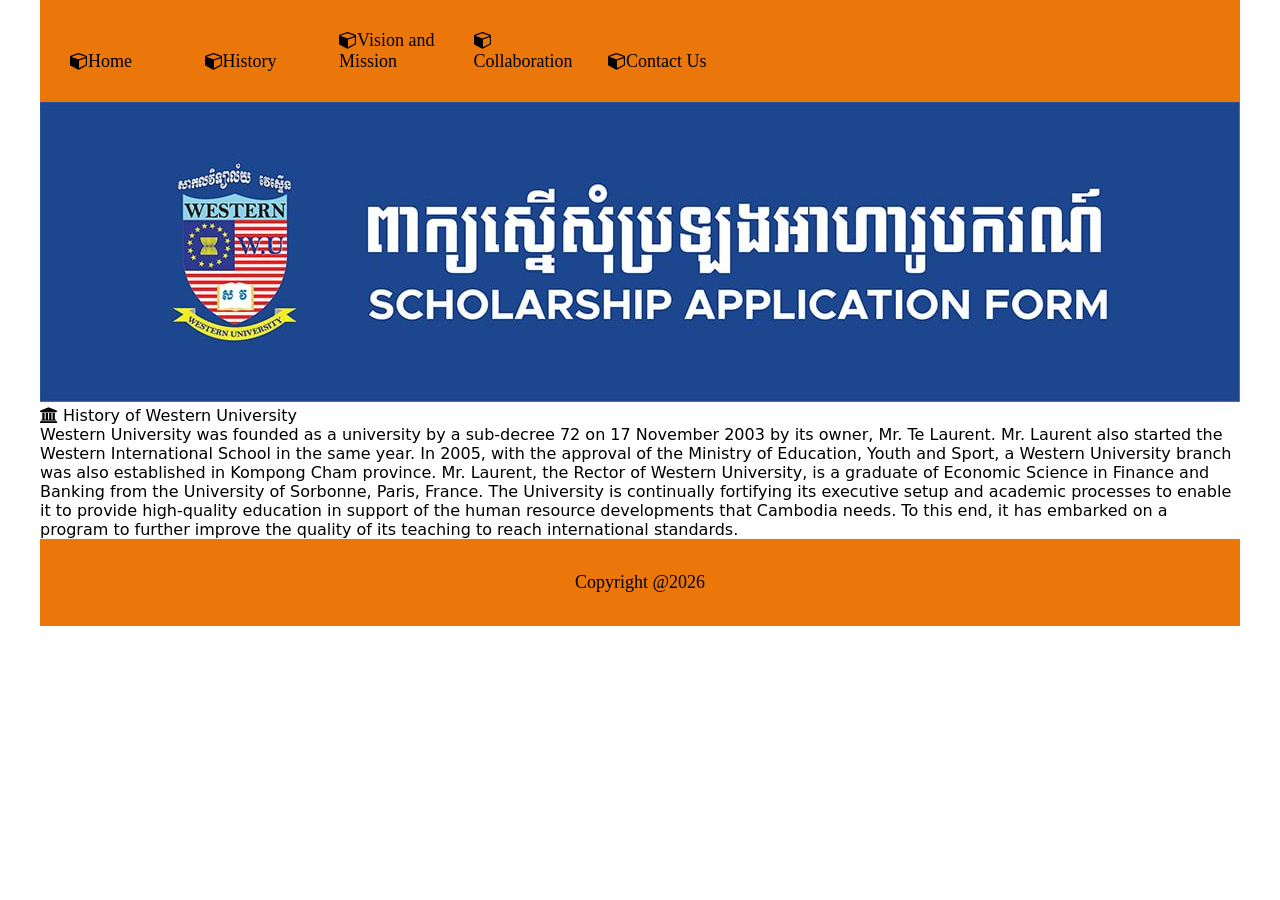
==== vision-mission.html @ d8608181 "Add files via upload" ====
<!DOCTYPE html>
<html lang="en">
<head>
    <meta charset="UTF-8">
    <meta name="viewport" content="width=device-width, initial-scale=1.0">
    <title>Document</title>
    <link rel="stylesheet" href="CSS/linkstyle.css">
    <link rel="stylesheet" href="https://cdnjs.cloudflare.com/ajax/libs/font-awesome/4.7.0/css/font-awesome.min.css"> 
</head>
<body>
    <header>
        <a href="index.html" class="hl"><i class="fa fa-cube"></i>Home</a>
        <a href="history.html" class="hl"><i class="fa fa-cube"></i>History</a> 
        <a href="vision_mission.html" class="hl"><i class="fa fa-cube"></i>Vision and Mission</a>
        <a href="collaboration.html" class="hl"><i class="fa fa-cube"></i>Collaboration</a>
        <a href="contact.html" class="hl"><i class="fa fa-cube"></i>Contact Us</a> 
    </header>

    <img src="image1/scholarship.png">

    <div class="title">
        <i class="fa fa-university"></i> 
        History of Western University
    </div>

    <div class="content">
        Western University was founded as a university by a sub-decree 72 on 17 November 2003 by its owner, Mr. Te Laurent. Mr. Laurent also started the Western International School in the same year. In 2005, with the approval of the Ministry of Education, Youth and Sport, a Western University branch was also established in Kompong Cham province. Mr. Laurent, the Rector of Western University, is a graduate of Economic Science in Finance and Banking from the University of Sorbonne, Paris, France. The University is continually fortifying its executive setup and academic processes to enable it to provide high-quality education in support of the human resource developments that Cambodia needs. To this end, it has embarked on a program to further improve the quality of its teaching to reach international standards.
    </div>

    <footer><p>Copyright @2026</p></footer>
</body>

</html>
---- CSS/linkstyle.css ----
body {
    max-width: 1200px; 
    margin: 0 auto;   
}

.center { 
    text-align: center;
}

header {
    color: #2521ffad;
    background-color: #eb770a;
    text-align: left;
    padding: 15px;
    font-family: Georgia, 'Times New Roman', Times, serif;
    font-size: 18px;
}

a.hl:link, a.hl:visited {
    display: inline-block;
    width: 100px;
    background-color: #eb770a;
    padding: 15px;
    color: black;
    text-decoration: none; 
}

a.hl:hover,a.hl:active {
    color: white ;
    background-color: #eb770a;
}

a:visited,a:link {
    text-decoration: none;
}

body {
    max-width: 1200px;
    margin: 0 auto;
    font-family: system-ui, -apple-system, "Segoe UI", Roboto, "Helvetica Neue", Arial, "Noto Sans", "Liberation Sans", sans-serif, "Apple Color Emoji", "Segoe Color Emoji", "Segoe UI Symbol", "Noto Color Emoji";
}

div.NewsFrame {
    margin: 5px;
    padding: 5px;
    width: 375px;
    float: left;
    text-align: center;
    border: 1px solid #000000;
    min-height: 400px;
}

        div.NewsFrame img {
            margin: 5px;
            width: 365px;
            border: 1px solid #ffffff;
        }

    div.NewsFrame a:hover img { 
        opacity: 0.8;
    }

    div.NewsFrame div.title {
        text-align: left;
        font-weight: normal;
        width: auto;
        margin: 5px; 
        font-size: 20px;
        color: #1c468e;
    }

    div.NewsFrame div.description {
        text-align: justify;
        font-weight: normal;
        width: auto;
        margin: 5px;
    }

footer {
    align-items: center;
    padding: 15px;
    padding-bottom: 15px;
    background-color: #eb770a;
    color: black;
    text-align: center;
    font-family: Georgia, 'Times New Roman', Times, serif;
    font-size: 18px;
    clear: left
}
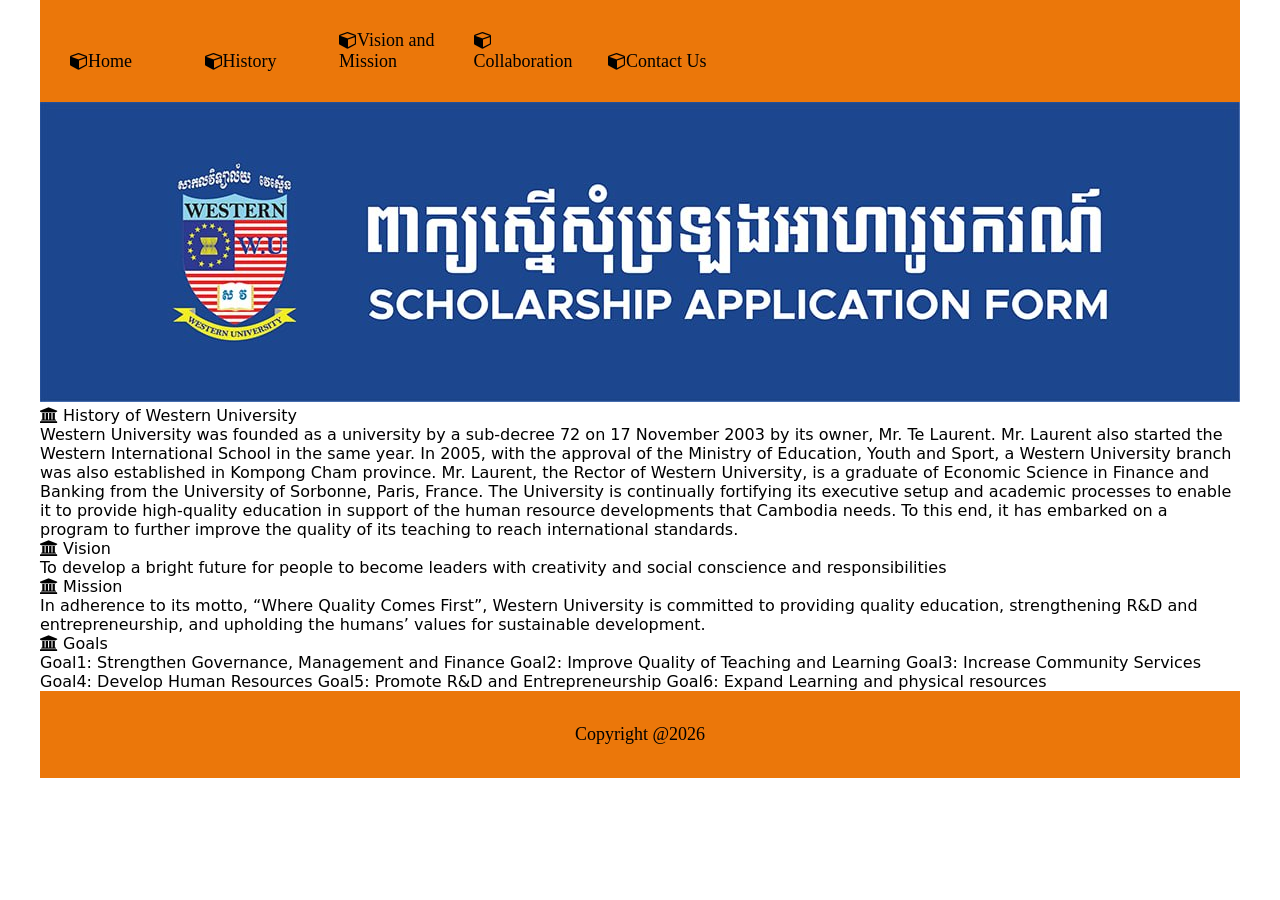
==== commit 1e09f6ff: "Add files via upload" ====
--- a/vision-mission.html
+++ b/vision-mission.html
@@ -11,7 +11,7 @@
     <header>
         <a href="index.html" class="hl"><i class="fa fa-cube"></i>Home</a>
         <a href="history.html" class="hl"><i class="fa fa-cube"></i>History</a> 
-        <a href="vision_mission.html" class="hl"><i class="fa fa-cube"></i>Vision and Mission</a>
+        <a href="vision-mission.html" class="hl"><i class="fa fa-cube"></i>Vision and Mission</a>
         <a href="collaboration.html" class="hl"><i class="fa fa-cube"></i>Collaboration</a>
         <a href="contact.html" class="hl"><i class="fa fa-cube"></i>Contact Us</a> 
     </header>
@@ -26,6 +26,33 @@
     <div class="content">
         Western University was founded as a university by a sub-decree 72 on 17 November 2003 by its owner, Mr. Te Laurent. Mr. Laurent also started the Western International School in the same year. In 2005, with the approval of the Ministry of Education, Youth and Sport, a Western University branch was also established in Kompong Cham province. Mr. Laurent, the Rector of Western University, is a graduate of Economic Science in Finance and Banking from the University of Sorbonne, Paris, France. The University is continually fortifying its executive setup and academic processes to enable it to provide high-quality education in support of the human resource developments that Cambodia needs. To this end, it has embarked on a program to further improve the quality of its teaching to reach international standards.
     </div>
+    <div class="title">
+        <i class="fa fa-university"></i>
+        Vision
+    </div>
+    <div class="content">
+        To develop a bright future for people to become leaders with creativity and social conscience and responsibilities
+    </div>
+    <div class="title">
+        <i class="fa fa-university"></i>
+        Mission
+    </div>
+    <div class="content">
+        In adherence to its motto, “Where Quality Comes First”, Western University is committed to providing quality education, strengthening R&D and entrepreneurship, and upholding the humans’ values for sustainable development.
+    </div>
+    <div class="title">
+        <i class="fa fa-university"></i>
+         Goals 
+    </div>
+    <div class="content">
+        Goal1: Strengthen Governance, Management and Finance       
+        Goal2: Improve Quality of Teaching and Learning       
+        Goal3: Increase Community Services       
+        Goal4: Develop Human Resources       
+        Goal5: Promote R&D and Entrepreneurship
+        Goal6: Expand Learning and physical resources
+    </div>
+
 
     <footer><p>Copyright @2026</p></footer>
 </body>
